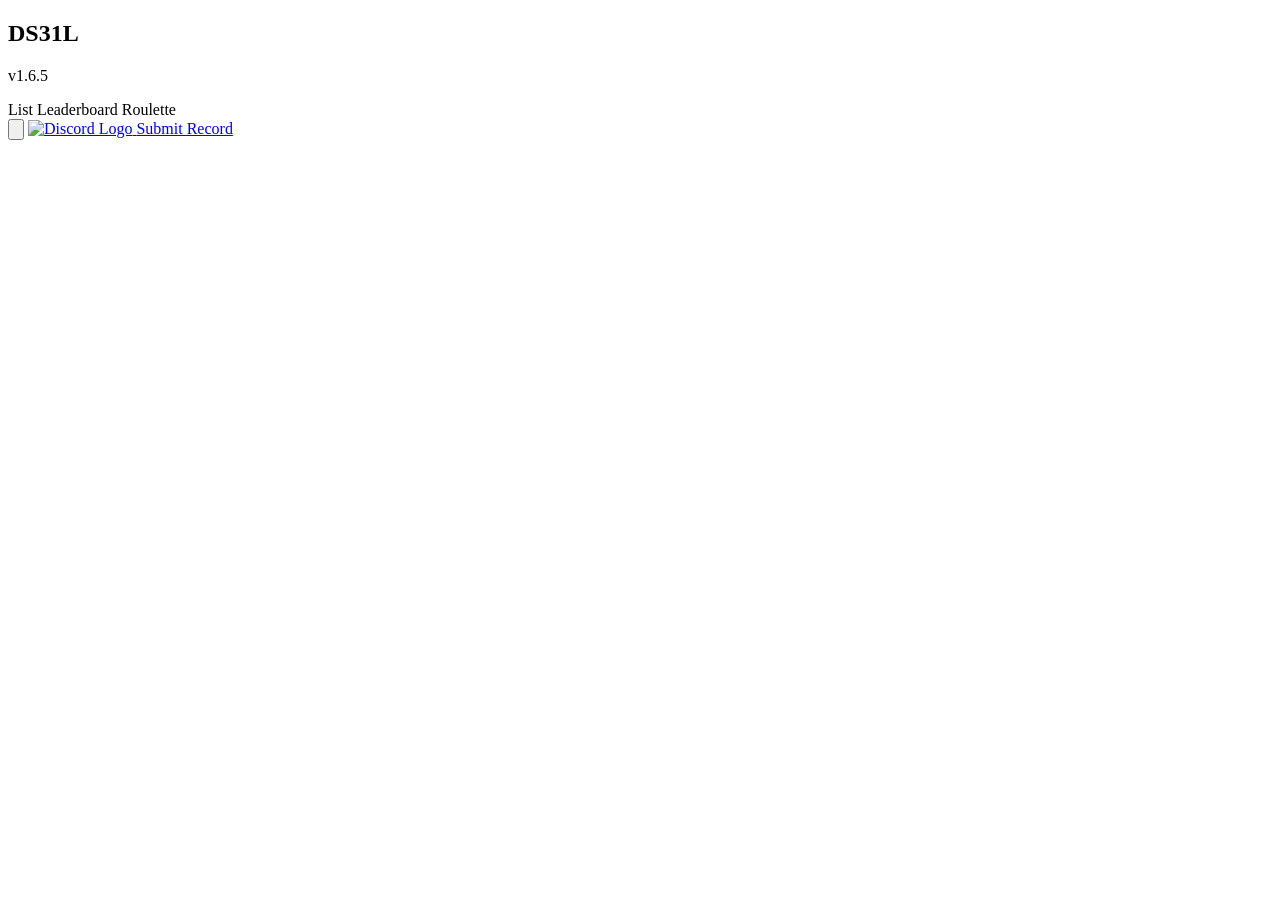
==== index.html @ ad3f096e "Update index.html" ====
<!DOCTYPE html>
<html lang="en">
    <head>
        <meta charset="UTF-8" />
        <meta name="viewport" content="width=1024" />
        <title>Dogshit31 Demonlist</title>
        <link rel="icon" href="/favicon.ico" />
        <link rel="preconnect" href="https://fonts.googleapis.com" />
        <link rel="preconnect" href="https://fonts.gstatic.com" crossorigin />
        <link
            href="https://fonts.googleapis.com/css2?family=Lexend+Deca:wght@500;700&display=swap"
            rel="stylesheet"
        />
        <link rel="stylesheet" type="text/css" href="css/reset.css" />
        <link rel="stylesheet" type="text/css" href="css/typography.css" />
        <link rel="stylesheet" type="text/css" href="css/main.css" />
        <link rel="stylesheet" type="text/css" href="css/pages/list.css" />
        <link
            rel="stylesheet"
            type="text/css"
            href="/css/pages/leaderboard.css"
        />
        <link rel="stylesheet" type="text/css" href="css/pages/roulette.css" />
        <link rel="stylesheet" type="text/css" href="css/components/nav.css" />
        <link rel="stylesheet" type="text/css" href="css/components/btn.css" />
        <script src="https://unpkg.com/vue@3.2.31/dist/vue.global.js"></script>
        <script src="https://unpkg.com/vue-router@4.0.14/dist/vue-router.global.prod.js"></script>
        <script type="module" src="/js/main.js"></script>
    </head>
    <body id="app">
        <header :class="{ dark: store.dark }">
            <div class="logo">
                <h2>DS31L</h2>
                <p>v1.6.5</p>
            </div>
            <nav class="nav">
                <router-link class="nav__tab" to="/">
                    <span class="type-label-lg">List</span>
                </router-link>
                <router-link class="nav__tab" to="/leaderboard">
                    <span class="type-label-lg">Leaderboard</span>
                </router-link>
                <router-link class="nav__tab" to="/roulette">
                    <span class="type-label-lg">Roulette</span>
                </router-link>
                <div class="nav__actions">
                    <button
                        class="nav__icon"
                        @click.prevent="store.toggleDark()"
                    >
                        <img
                            :src="store.dark ? '/assets/light.svg' : '/assets/dark.svg'"
                            alt=""
                        />
                    </button>
                    <a class="nav__icon" href="https://discord.gg/RQUC4uUZx6">
                        <img src="/assets/discord.svg" alt="Discord Logo" />
                    </a>
                    <a
                        class="nav__cta type-label-lg"
                        href="https://forms.gle/s7dFXZjyb4DRZrv68"
                        target="_blank"
                        >Submit Record</a
                    >
                </div>
            </nav>
        </header>
        <router-view :class="{ dark: store.dark }"></router-view>
    </body>
</html>
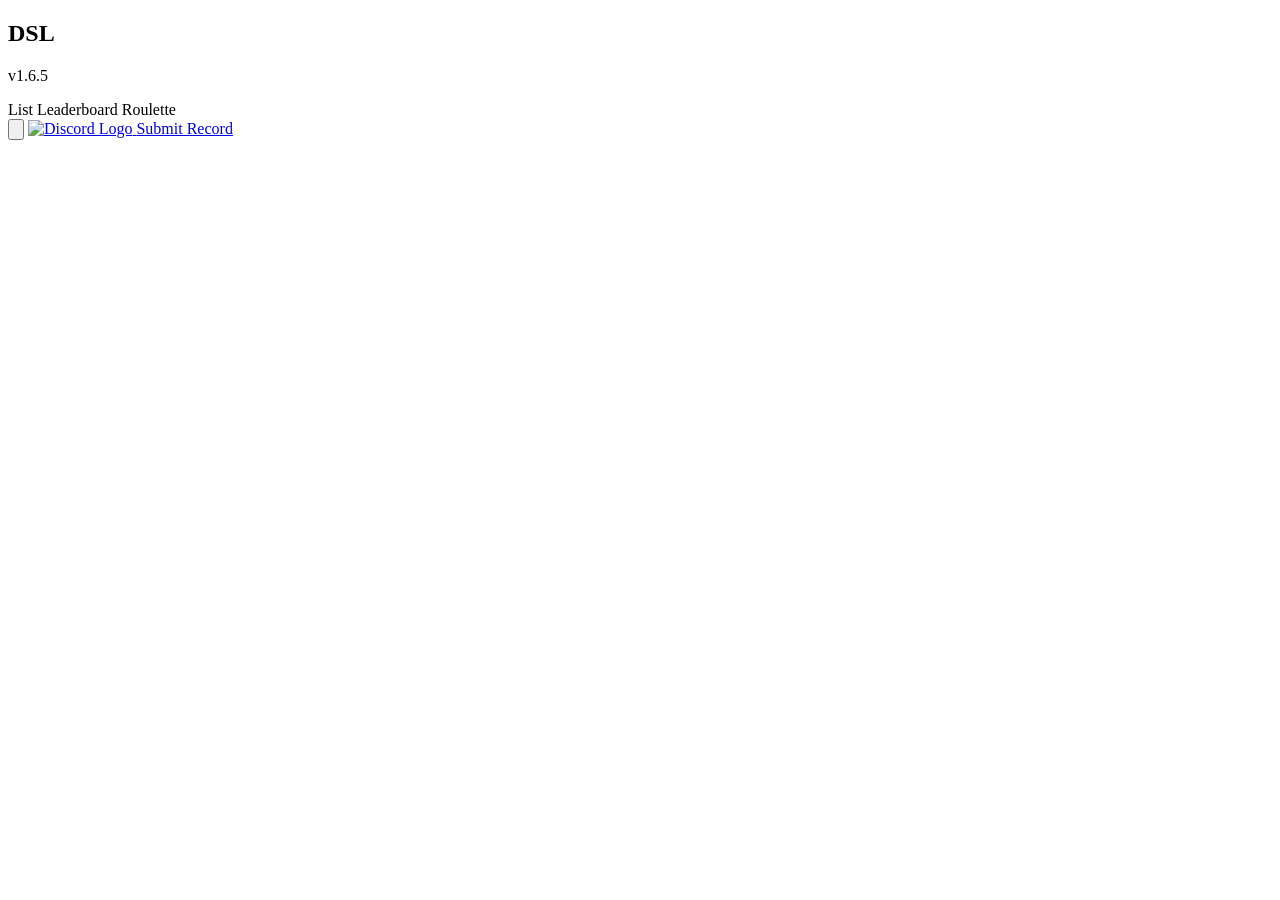
==== commit a43aecf2: "Update index.html" ====
--- a/index.html
+++ b/index.html
@@ -30,7 +30,7 @@
     <body id="app">
         <header :class="{ dark: store.dark }">
             <div class="logo">
-                <h2>DS31L</h2>
+                <h2>DSL</h2>
                 <p>v1.6.5</p>
             </div>
             <nav class="nav">
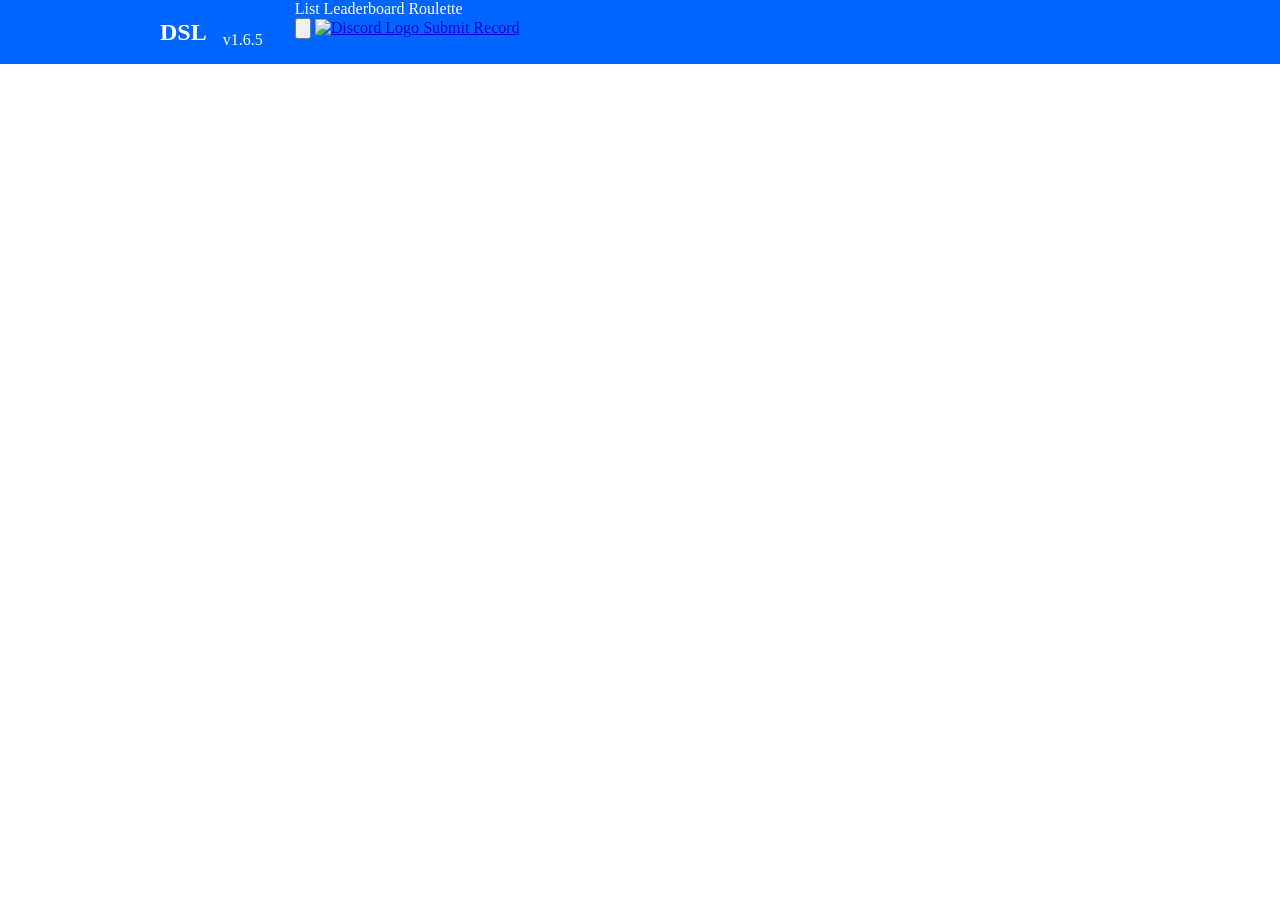
==== commit 342ddb08: "Update index.html" ====
--- a/index.html
+++ b/index.html
@@ -18,7 +18,7 @@
         <link
             rel="stylesheet"
             type="text/css"
-            href="/css/pages/leaderboard.css"
+            href="css/pages/leaderboard.css"
         />
         <link rel="stylesheet" type="text/css" href="css/pages/roulette.css" />
         <link rel="stylesheet" type="text/css" href="css/components/nav.css" />
@@ -49,12 +49,12 @@
                         @click.prevent="store.toggleDark()"
                     >
                         <img
-                            :src="store.dark ? '/assets/light.svg' : '/assets/dark.svg'"
+                            :src="store.dark ? 'assets/light.svg' : 'assets/dark.svg'"
                             alt=""
                         />
                     </button>
                     <a class="nav__icon" href="https://discord.gg/RQUC4uUZx6">
-                        <img src="/assets/discord.svg" alt="Discord Logo" />
+                        <img src="assets/discord.svg" alt="Discord Logo" />
                     </a>
                     <a
                         class="nav__cta type-label-lg"
--- a/css/main.css
+++ b/css/main.css
@@ -0,0 +1,96 @@
+:root {
+    --color-background: white;
+    --color-on-background: black;
+    --color-background-hover: #eee;
+    --color-on-background-hover: black;
+    --color-primary: #0066ff;
+    --color-on-primary: white;
+    --color-error: #de0000;
+    --color-on-error: white;
+}
+
+main.dark,
+header.dark {
+    color-scheme: dark;
+    --color-background: #1c1b1f;
+    --color-on-background: white;
+    --color-background-hover: #27262c;
+    --color-on-background-hover: white;
+    --color-primary: #912893;
+    --color-primary-disabled: #1f213c;
+    --color-on-primary: white;
+    --color-error: #de0000;
+    --color-on-error: white;
+}
+
+html,
+body {
+    height: 100%;
+}
+
+body {
+    display: flex;
+    flex-direction: column;
+    margin: 0;
+}
+
+header,
+main {
+    background-color: var(--color-background);
+    color: var(--color-on-background);
+    display: grid;
+    grid-template-columns: minmax(16rem, 1fr) minmax(16rem, 2fr) minmax(
+            16em,
+            1fr
+        );
+    column-gap: 2rem;
+}
+
+header {
+    display: flex;
+    padding-inline: calc(25vw - 10rem);
+    height: 4rem;
+    background-color: var(--color-primary);
+    color: var(--color-on-primary);
+}
+@media screen and (min-width: 1366px) {
+    header {
+        display: grid;
+        padding-inline: 0;
+    }
+}
+header .logo {
+    justify-self: end;
+    align-self: center;
+    display: flex;
+    align-items: flex-end;
+    gap: 1rem;
+}
+header .nav {
+    flex: 1;
+}
+
+main {
+    height: 0;
+    flex: 1;
+    display: grid;
+    grid-template-rows: minmax(0, 1fr);
+    column-gap: 2rem;
+}
+main > div {
+    overflow-y: auto;
+}
+
+.spinner {
+    display: flex;
+    align-items: center;
+    justify-content: center;
+    grid-column: span 3;
+}
+
+input[type="checkbox"] {
+    height: 1.25rem;
+    width: 1.25rem;
+    cursor: pointer;
+    margin: 0;
+}
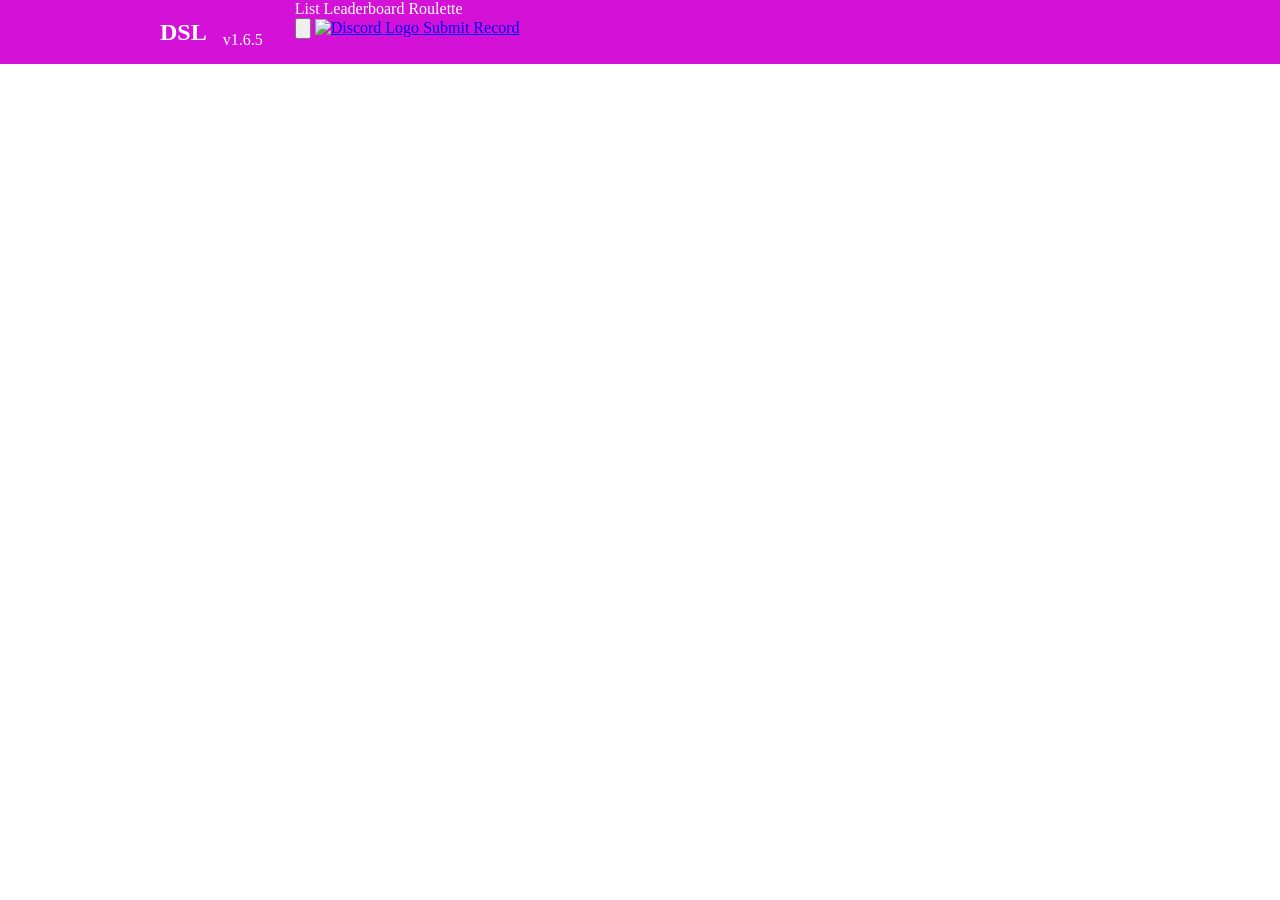
==== commit bc4279db: "Update index.html" ====
--- a/index.html
+++ b/index.html
@@ -4,7 +4,7 @@
         <meta charset="UTF-8" />
         <meta name="viewport" content="width=1024" />
         <title>Dogshit31 Demonlist</title>
-        <link rel="icon" href="/favicon.ico" />
+        <link rel="icon" href="favicon.ico" />
         <link rel="preconnect" href="https://fonts.googleapis.com" />
         <link rel="preconnect" href="https://fonts.gstatic.com" crossorigin />
         <link
@@ -25,7 +25,7 @@
         <link rel="stylesheet" type="text/css" href="css/components/btn.css" />
         <script src="https://unpkg.com/vue@3.2.31/dist/vue.global.js"></script>
         <script src="https://unpkg.com/vue-router@4.0.14/dist/vue-router.global.prod.js"></script>
-        <script type="module" src="/js/main.js"></script>
+        <script type="module" src="js/main.js"></script>
     </head>
     <body id="app">
         <header :class="{ dark: store.dark }">
@@ -34,7 +34,7 @@
                 <p>v1.6.5</p>
             </div>
             <nav class="nav">
-                <router-link class="nav__tab" to="/">
+                <router-link class="nav__tab" to="">
                     <span class="type-label-lg">List</span>
                 </router-link>
                 <router-link class="nav__tab" to="/leaderboard">
--- a/css/main.css
+++ b/css/main.css
@@ -3,7 +3,7 @@
     --color-on-background: black;
     --color-background-hover: #eee;
     --color-on-background-hover: black;
-    --color-primary: #0066ff;
+    --color-primary: #BF17C2;
     --color-on-primary: white;
     --color-error: #de0000;
     --color-on-error: white;
@@ -50,7 +50,7 @@
     display: flex;
     padding-inline: calc(25vw - 10rem);
     height: 4rem;
-    background-color: var(--color-primary);
+    background-color: #D411D6/*var(--color-primary)*/;
     color: var(--color-on-primary);
 }
 @media screen and (min-width: 1366px) {
